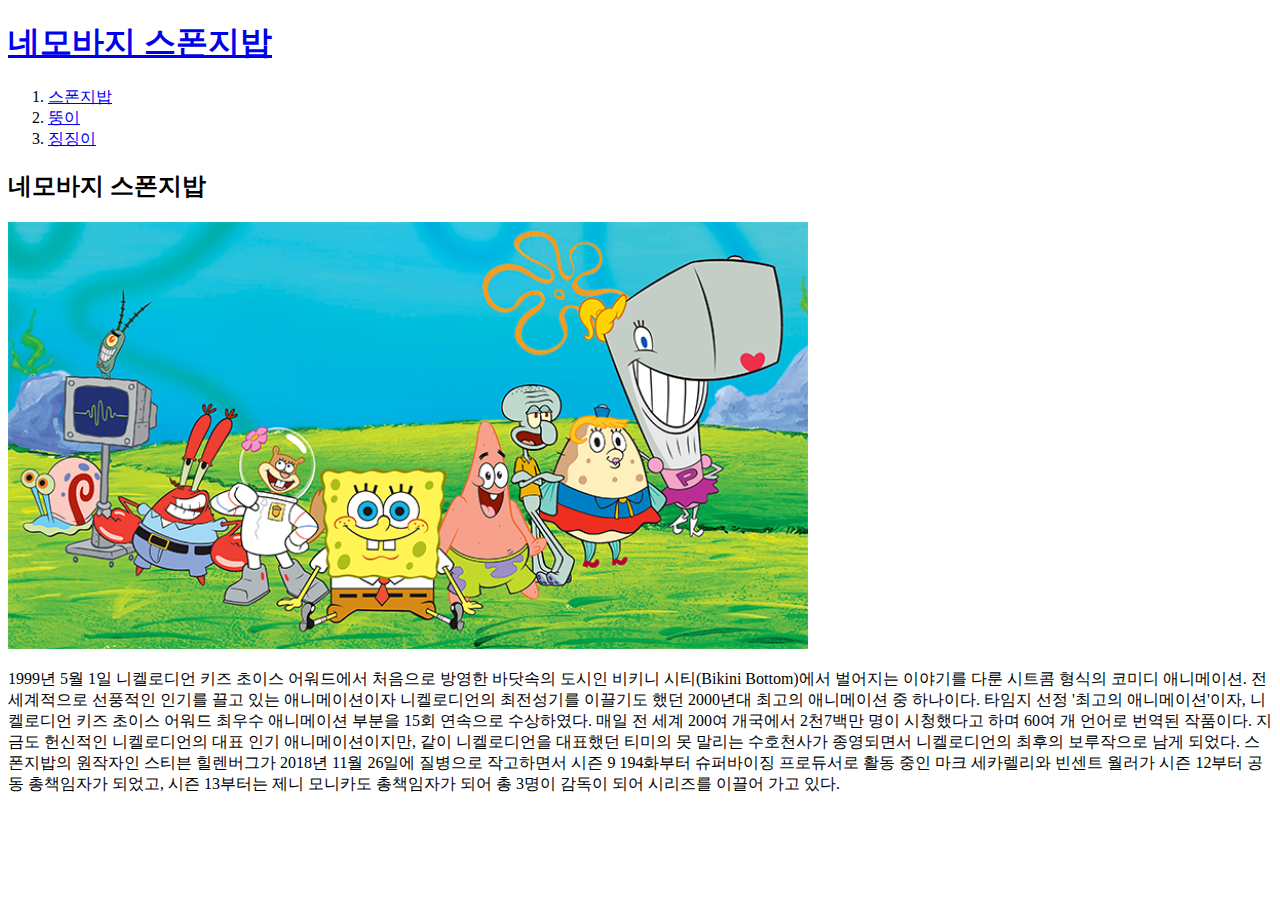
==== index.html @ 22444e74 "웹사이트 완성!!!!!!!!" ====
<!DOCTYPE html>
<html>
<head>
    <title>네모바지 스폰지밥</title>
    <meta charset="utf-8">
</head>
<body>
    <h1><a href="index.html">네모바지 스폰지밥</a></h1>

    <ol>
    <li><a href="1.html">스폰지밥</a></li>
    <li><a href="2.html">뚱이</a></li>
    <li><a href="3.html">징징이</a></li>
    </ol>

<h2>네모바지 스폰지밥</h2>
<img src="네모바지 스폰지밥.jpg" width="800px">
<p>
    1999년 5월 1일 니켈로디언 키즈 초이스 어워드에서 처음으로 방영한 바닷속의 도시인 비키니 시티(Bikini Bottom)에서 벌어지는 이야기를 다룬 시트콤 형식의 코미디 애니메이션.
    전 세계적으로 선풍적인 인기를 끌고 있는 애니메이션이자 니켈로디언의 최전성기를 이끌기도 했던 2000년대 최고의 애니메이션 중 하나이다. 
    타임지 선정 '최고의 애니메이션'이자, 니켈로디언 키즈 초이스 어워드 최우수 애니메이션 부분을 15회 연속으로 수상하였다. 
    매일 전 세계 200여 개국에서 2천7백만 명이 시청했다고 하며 60여 개 언어로 번역된 작품이다.
    지금도 헌신적인 니켈로디언의 대표 인기 애니메이션이지만, 같이 니켈로디언을 대표했던 티미의 못 말리는 수호천사가 종영되면서 니켈로디언의 최후의 보루작으로 남게 되었다.
    스폰지밥의 원작자인 스티븐 힐렌버그가 2018년 11월 26일에 질병으로 작고하면서 시즌 9 194화부터 슈퍼바이징 프로듀서로 활동 중인 마크 세카렐리와 빈센트 월러가 시즌 12부터 공동 총책임자가 되었고, 
    시즌 13부터는 제니 모니카도 총책임자가 되어 총 3명이 감독이 되어 시리즈를 이끌어 가고 있다.
</p>
</body>
</html>
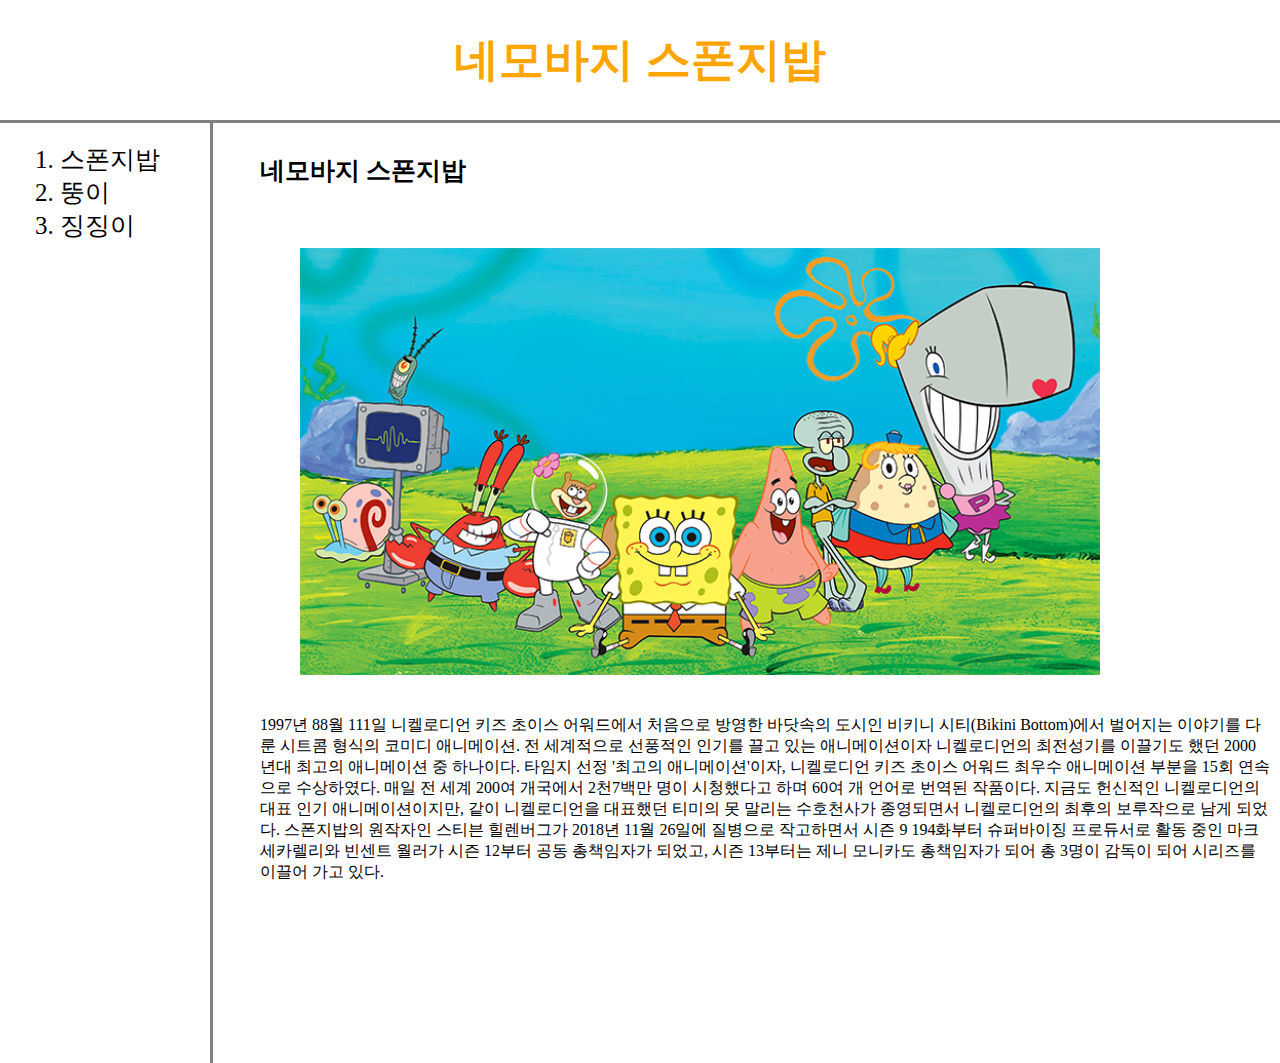
==== commit 81493f46: "css추가" ====
--- a/index.html
+++ b/index.html
@@ -4,25 +4,28 @@
     <title>네모바지 스폰지밥</title>
     <meta charset="utf-8">
 </head>
+<link rel="stylesheet" href="style.css">
 <body>
-    <h1><a href="index.html">네모바지 스폰지밥</a></h1>
-
-    <ol>
-    <li><a href="1.html">스폰지밥</a></li>
-    <li><a href="2.html">뚱이</a></li>
-    <li><a href="3.html">징징이</a></li>
-    </ol>
-
-<h2>네모바지 스폰지밥</h2>
-<img src="네모바지 스폰지밥.jpg" width="800px">
-<p>
-    1999년 5월 1일 니켈로디언 키즈 초이스 어워드에서 처음으로 방영한 바닷속의 도시인 비키니 시티(Bikini Bottom)에서 벌어지는 이야기를 다룬 시트콤 형식의 코미디 애니메이션.
-    전 세계적으로 선풍적인 인기를 끌고 있는 애니메이션이자 니켈로디언의 최전성기를 이끌기도 했던 2000년대 최고의 애니메이션 중 하나이다. 
-    타임지 선정 '최고의 애니메이션'이자, 니켈로디언 키즈 초이스 어워드 최우수 애니메이션 부분을 15회 연속으로 수상하였다. 
-    매일 전 세계 200여 개국에서 2천7백만 명이 시청했다고 하며 60여 개 언어로 번역된 작품이다.
-    지금도 헌신적인 니켈로디언의 대표 인기 애니메이션이지만, 같이 니켈로디언을 대표했던 티미의 못 말리는 수호천사가 종영되면서 니켈로디언의 최후의 보루작으로 남게 되었다.
-    스폰지밥의 원작자인 스티븐 힐렌버그가 2018년 11월 26일에 질병으로 작고하면서 시즌 9 194화부터 슈퍼바이징 프로듀서로 활동 중인 마크 세카렐리와 빈센트 월러가 시즌 12부터 공동 총책임자가 되었고, 
-    시즌 13부터는 제니 모니카도 총책임자가 되어 총 3명이 감독이 되어 시리즈를 이끌어 가고 있다.
-</p>
+    <h1><a href="index.html" style="color:orange">네모바지 스폰지밥</a></h1>
+    <div id="grid">
+        <ol>
+        <li><a href="1.html">스폰지밥</a></li>
+        <li><a href="2.html">뚱이</a></li>
+        <li><a href="3.html">징징이</a></li>
+        </ol>
+        <div id="grid2">
+            <h2>네모바지 스폰지밥</h2>
+            <img src="네모바지 스폰지밥.jpg" width="800px">
+            <p>
+                1997년 88월 111일 니켈로디언 키즈 초이스 어워드에서 처음으로 방영한 바닷속의 도시인 비키니 시티(Bikini Bottom)에서 벌어지는 이야기를 다룬 시트콤 형식의 코미디 애니메이션.
+                전 세계적으로 선풍적인 인기를 끌고 있는 애니메이션이자 니켈로디언의 최전성기를 이끌기도 했던 2000년대 최고의 애니메이션 중 하나이다. 
+                타임지 선정 '최고의 애니메이션'이자, 니켈로디언 키즈 초이스 어워드 최우수 애니메이션 부분을 15회 연속으로 수상하였다. 
+                매일 전 세계 200여 개국에서 2천7백만 명이 시청했다고 하며 60여 개 언어로 번역된 작품이다.
+                지금도 헌신적인 니켈로디언의 대표 인기 애니메이션이지만, 같이 니켈로디언을 대표했던 티미의 못 말리는 수호천사가 종영되면서 니켈로디언의 최후의 보루작으로 남게 되었다.
+                스폰지밥의 원작자인 스티븐 힐렌버그가 2018년 11월 26일에 질병으로 작고하면서 시즌 9 194화부터 슈퍼바이징 프로듀서로 활동 중인 마크 세카렐리와 빈센트 월러가 시즌 12부터 공동 총책임자가 되었고, 
+                시즌 13부터는 제니 모니카도 총책임자가 되어 총 3명이 감독이 되어 시리즈를 이끌어 가고 있다.
+            </p>
+    </div>
+</div>
 </body>
 </html>--- a/style.css
+++ b/style.css
@@ -0,0 +1,51 @@
+
+    a{
+        color:black;
+        text-decoration:none;
+    }
+    h1{
+        font-size: 45px;
+        text-align: center;
+        border-bottom:3px solid gray;
+        margin:0;
+        padding: 30px;
+    }
+    h2{
+        font-size: 25px;
+    }
+    ol{
+        font-size: 25px;
+        border-right:3px solid gray;
+        width:130px;
+        height: 900px;
+        margin:0;
+        padding:20px;
+        padding-left: 60px;
+    }
+    body{
+        margin:0;
+    }
+    #grid{
+        display: grid;
+        grid-template-columns: 250px 1fr;
+    }
+    #grid2{
+        padding:10px;
+    }
+    img{
+        padding:40px;
+        padding-bottom: 20px;
+    }
+    .dd{
+        padding-top: 20px;
+    }
+   
+    @media(max-width:900px){
+        #grid{
+        display:block;  
+        }
+        ol{
+        border-right:none;
+        }
+    
+}
